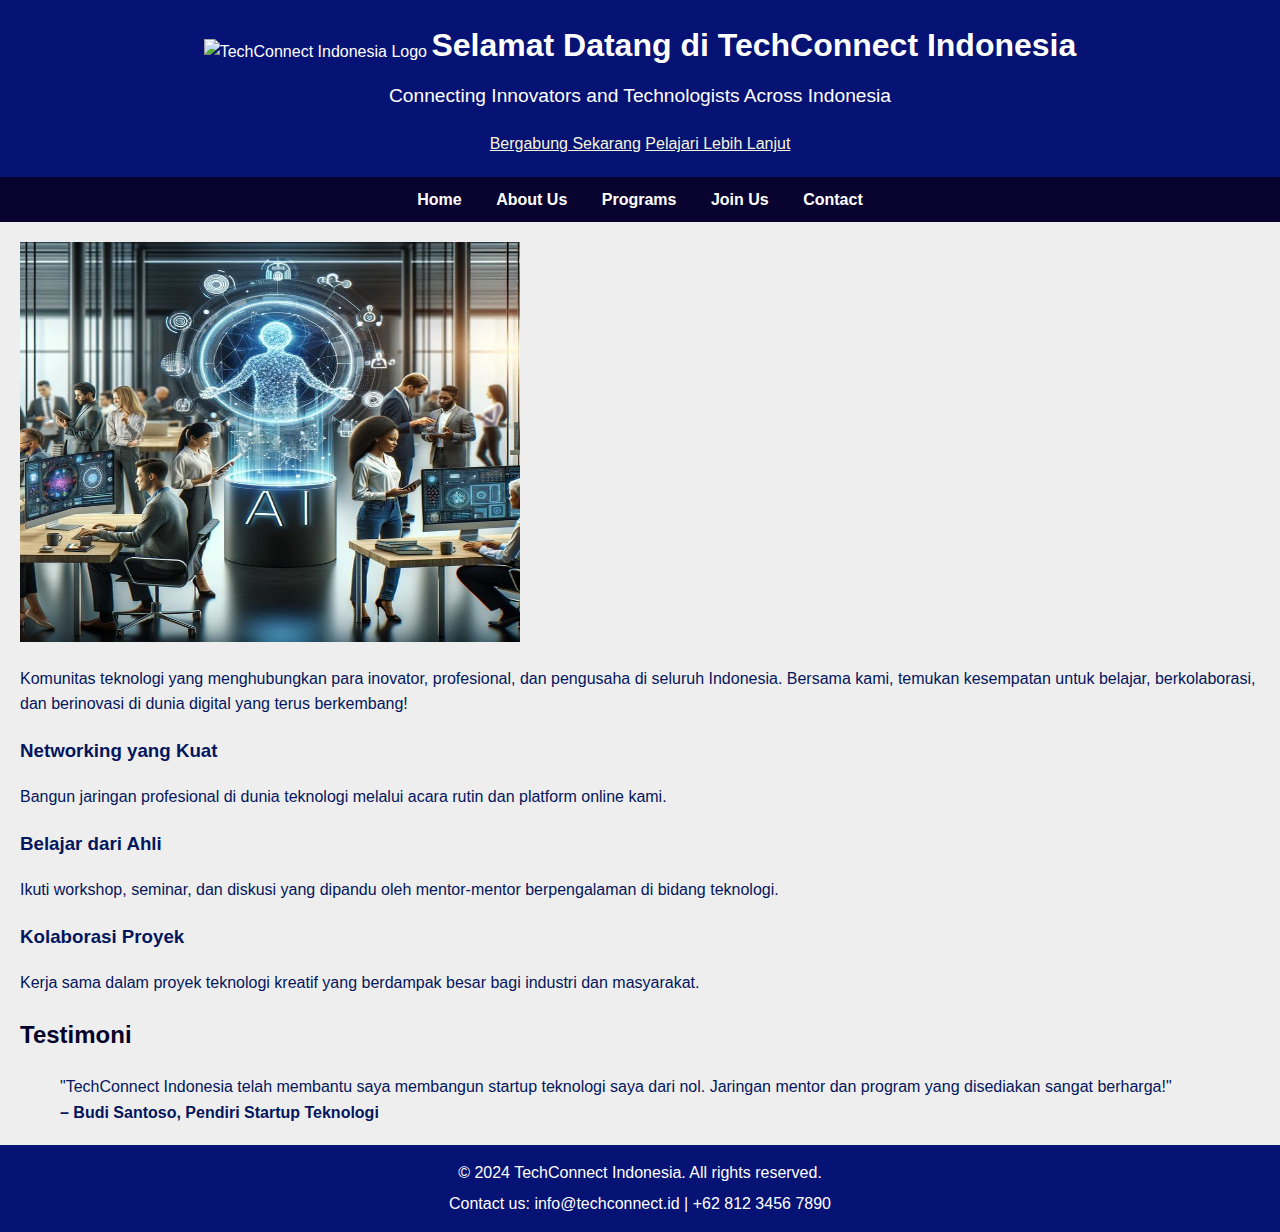
==== index.html @ fd1d4ab0 "TechConnect" ====
<!DOCTYPE html>
<html lang="">
<head>
    <meta charset="UTF-8">
    <meta name="viewport" content="width=device-width, initial-scale=1.0">
    <title>Selamat Datang di TechConnect Indonesia</title>
    <link rel="stylesheet" href="style.css">
    <script defer src="script.js"></script> 
</head>
<body>

    <header>
        <div class="header-container">
            <img src="logo.png" alt="TechConnect Indonesia Logo" class="logo">
            <h1>Selamat Datang di TechConnect Indonesia</h1>
            <p class="tagline">Connecting Innovators and Technologists Across Indonesia</p>
            <div class="cta-buttons">
                <a href="join.html" class="btn" style="color: beige;">Bergabung Sekarang</a>
                <a href="about.html" class="btn" style="color: beige;">Pelajari Lebih Lanjut</a>
            </div>
        </div>
    </header>

    <nav>
        <ul>
            <li><a href="index.html">Home</a></li>
            <li><a href="about.html">About Us</a></li>
            <li><a href="programs.html">Programs</a></li>
            <li><a href="join.html">Join Us</a></li>
            <li><a href="contact.html">Contact</a></li>
        </ul>
    </nav>

    <main>
        <section id="highlight">
            <img src="gambar.jpeg" alt="Meetups" class="gambar" width="500" height="400">
            <p>Komunitas teknologi yang menghubungkan para inovator, profesional, dan pengusaha di seluruh Indonesia. Bersama kami, temukan kesempatan untuk belajar, berkolaborasi, dan berinovasi di dunia digital yang terus berkembang!</p>

            <div class="highlight-card">
                <h3>Networking yang Kuat</h3>
                <p>Bangun jaringan profesional di dunia teknologi melalui acara rutin dan platform online kami.</p>
            </div>

            <div class="highlight-card">
                <h3>Belajar dari Ahli</h3>
                <p>Ikuti workshop, seminar, dan diskusi yang dipandu oleh mentor-mentor berpengalaman di bidang teknologi.</p>
            </div>

            <div class="highlight-card">
                <h3>Kolaborasi Proyek</h3>
                <p>Kerja sama dalam proyek teknologi kreatif yang berdampak besar bagi industri dan masyarakat.</p>
            </div>
        </section>

        <section id="testimonials">
            <h2>Testimoni</h2>
            <blockquote>
                "TechConnect Indonesia telah membantu saya membangun startup teknologi saya dari nol. Jaringan mentor dan program yang disediakan sangat berharga!" <br>
                <strong>– Budi Santoso, Pendiri Startup Teknologi</strong>
            </blockquote>
        </section>
    </main>

    <footer>
        <p>&copy; 2024 TechConnect Indonesia. All rights reserved.</p>
        <p>Contact us: info@techconnect.id | +62 812 3456 7890</p>
    </footer>

</body>
</html>
---- style.css ----
body {
    font-family: Arial, sans-serif;
    line-height: 1.6;
    margin: 0;
    padding: 0;
    background-color: #eeeeee;
    color: #04165d;
}

header {
    background-color: #061274;
    color: white;
    padding: 20px 0;
    text-align: center;
}

.logo {
    width: 100px;
    height: auto;
    vertical-align: middle;
}

.header-container h1 {
    display: inline-block;
    margin: 0;
}

.tagline {
    font-size: 1.2em;
    margin-top: 10px;
}

nav {
    background-color: #09042f;
    padding: 10px 0;
}

nav ul {
    list-style: none;
    margin: 0;
    padding: 0;
    text-align: center;
}

nav ul li {
    display: inline;
    margin: 0 15px;
}

nav ul li a {
    color: white;
    text-decoration: none;
    font-weight: bold;
}

nav a:hover {
    background-color: #72b7fc;;
    color:#04165d
}

main {
    margin: 20px;
}

h2 {
    color: #050229;
}

form {
    background-color: white;
    padding: 20px;
    border-radius: 5px;
    box-shadow: 0 0 10px rgba(0, 0, 0, 0.1);
    max-width: 500px;
    margin: 20px auto;
}

form label {
    display: block;
    margin-bottom: 5px;
    font-weight: bold;
}

form input, form select {
    width: 100%;
    padding: 10px;
    margin-bottom: 20px;
    border-radius: 5px;
    border: 1px solid #ccc;
}

button {
    padding: 10px 20px;
    background-color: #000c73;
    color: white;
    border: none;
    border-radius: 5px;
    cursor: pointer;
}

button:hover {
    background-color: #1c2a33;
}

.tooltip {
    display: none;
    position: absolute;
    background-color: #ff6b6b;
    color: white;
    padding: 10px;
    border-radius: 5px;
    top: 30px;
    right: 30px;
}

footer {
    background-color: #061274;
    color: white;
    text-align: center;
    padding: 10px 0;
    position: relative;
    bottom: 0;
    width: 100%;
}

footer p {
    margin: 5px 0;
}

.logo:hover {
    transform: rotate(360deg);
    transition: transform 1s ease;
}

@media (max-width: 768px) {
    main {
        flex-direction: column;
    }
}
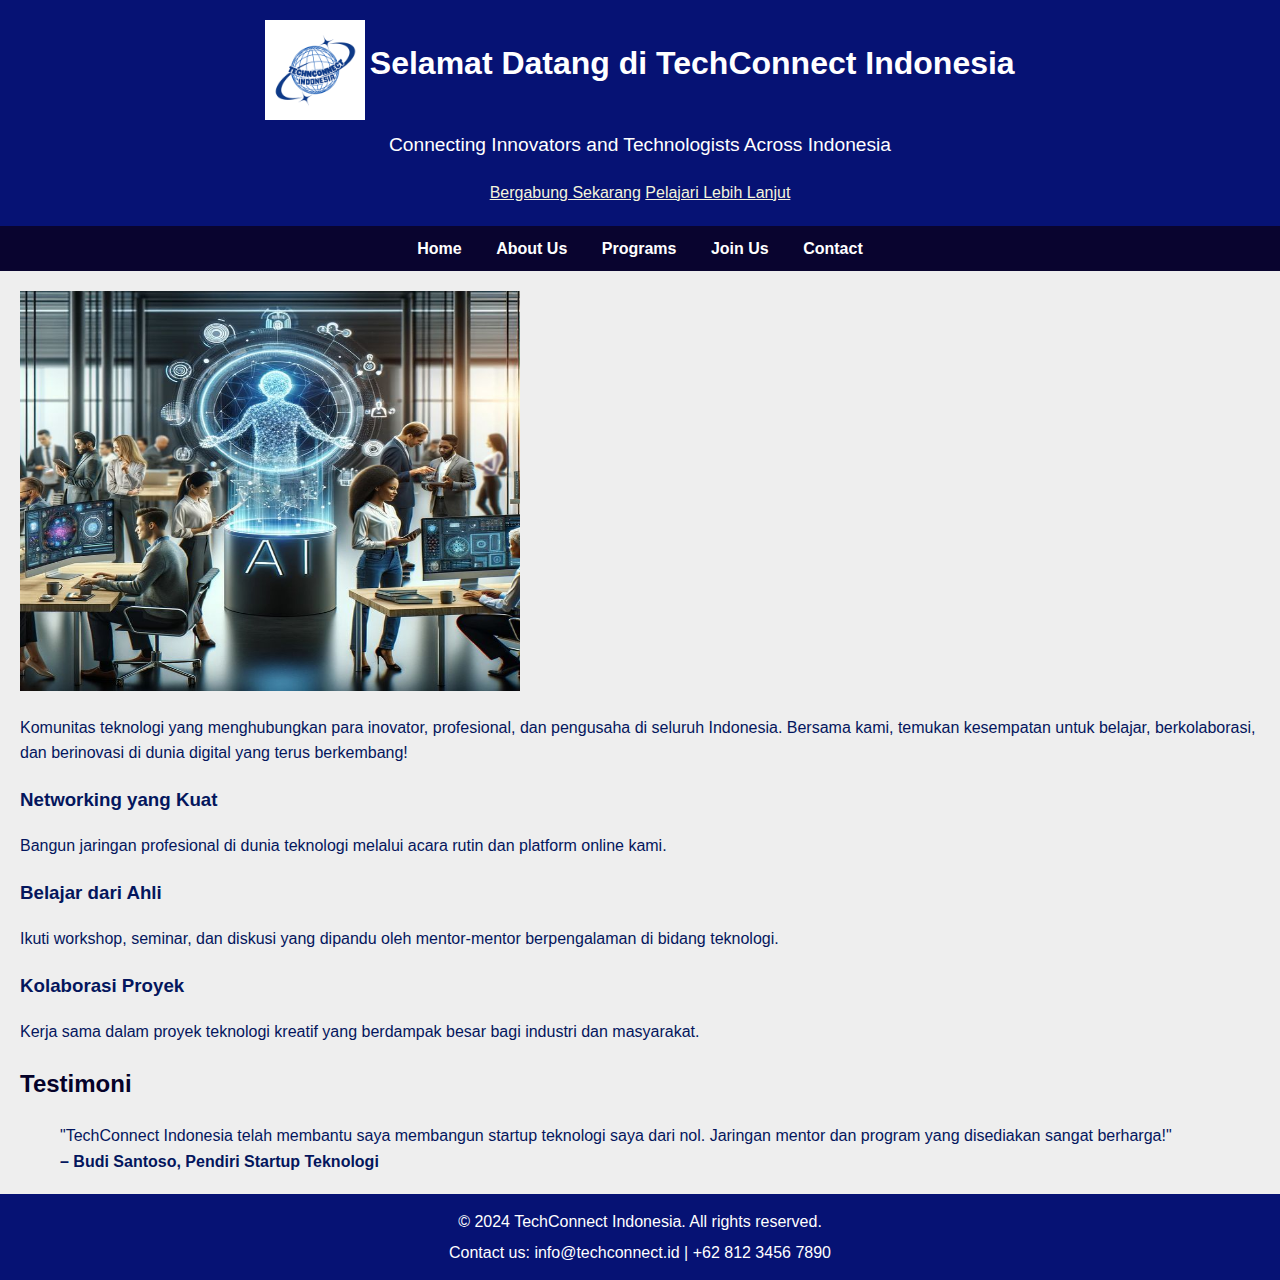
==== commit 250b59cc: "TechConnect" ====
--- a/index.html
+++ b/index.html
@@ -11,7 +11,7 @@
 
     <header>
         <div class="header-container">
-            <img src="logo.png" alt="TechConnect Indonesia Logo" class="logo">
+            <img src="LOGO.png" alt="TechConnect Indonesia Logo" class="logo">
             <h1>Selamat Datang di TechConnect Indonesia</h1>
             <p class="tagline">Connecting Innovators and Technologists Across Indonesia</p>
             <div class="cta-buttons">
